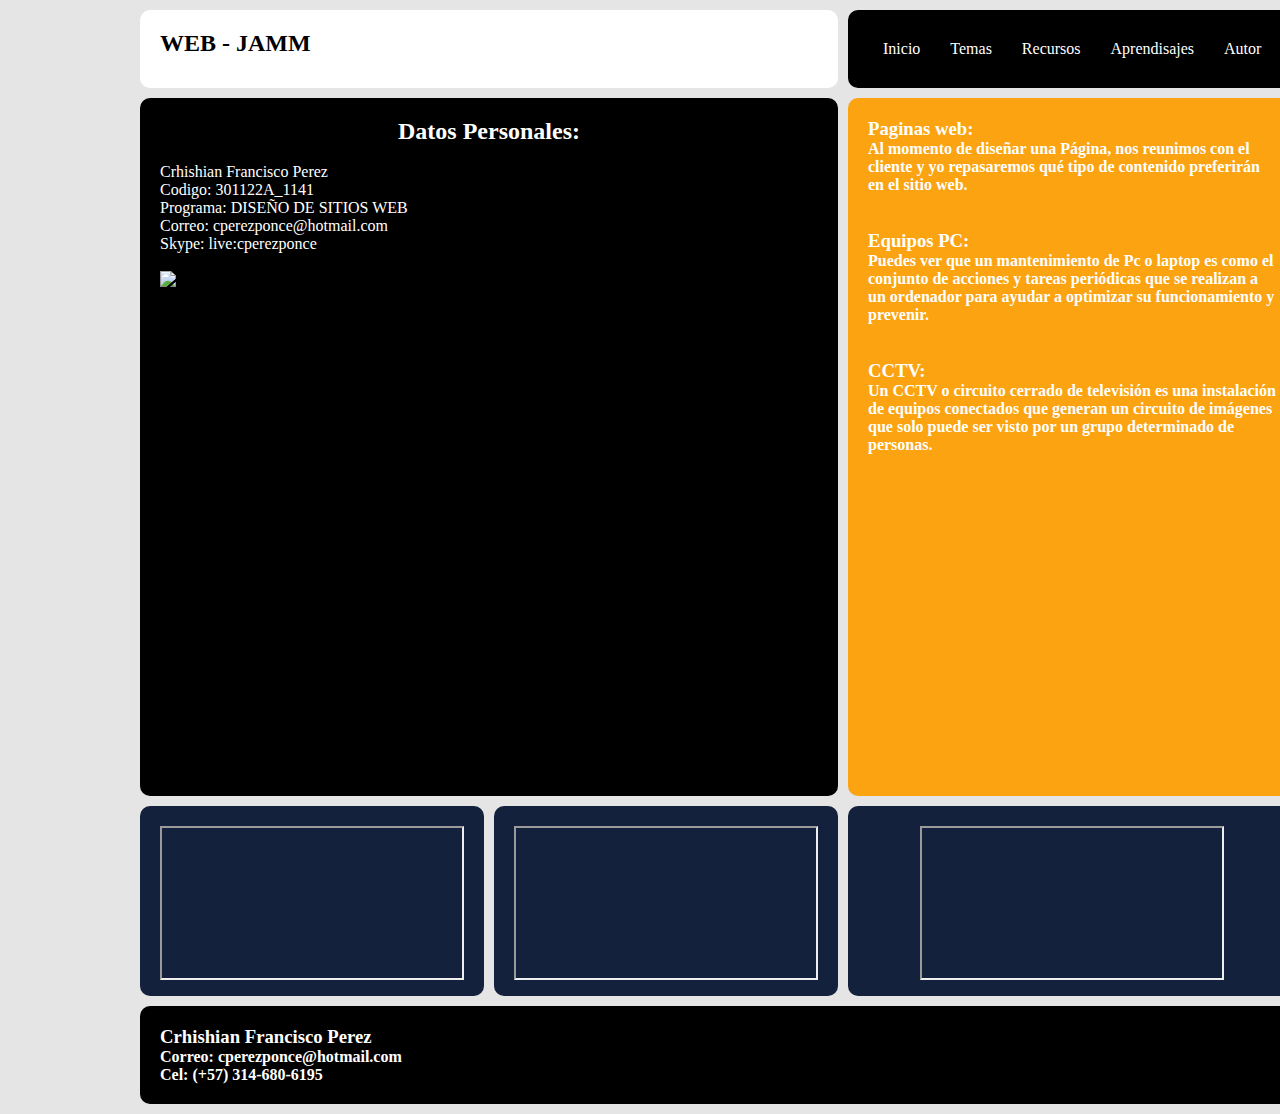
==== autor.html @ d23f327d "Initial commit" ====
<!DOCTYPE html>
<html>
<head>
	<meta charset="utf-8">
	<link href="https://fonts.googleapis.com/css2?family=Tinos&display=swap" rel="stylesheet">
	<link rel="stylesheet" href="css/estilo.css">
	<title>Face 3</title>
</head>
<body>
<header>
	<div class="contenedor">
		<header class="header">
			<h2>WEB - JAMM</h2>
		</header>
		<nav>
			<ul class="nav">
				<li><a href="index.html"> Inicio</a></li>
				<li><a href="#"> Temas</a>
					<ul>
						<li><a href="tema1.html"> Tema 1 </a></li>
						<li><a href="tema2.html"> Tema 2 </a></li>
					</ul>
				</li>
				<li><a href="#"> Recursos</a>
					<ul>
						<li><a href="recursos1.html">Recursos 1</a></li>
						<li><a href="recursos2.html">Recursos 2</a></li>
					</ul>
				</li>
				<li><a href="#">Aprendisajes</a>
					<ul>
						<li><a href="aprendisaje1.html">Aprendisaje 1</a></li>
						<li><a href="aprendisaje2.html">Aprendisaje 2</a></li>
					</ul>
				</li>
				<li><a href="autor.html">Autor</a></li>
			</ul>
		</nav>	
		<main class="contenido">
			<p><h2 style="text-align: center;">Datos Personales:</h2>
			<br>Crhishian Francisco Perez
			<br>Codigo: 301122A_1141
			<br>Programa: DISEÑO DE SITIOS WEB
			<br>Correo: cperezponce@hotmail.com
			<br>Skype: live:cperezponce<br><br>

			<img src="img/Foto.png" class="imagen">	
			<br>
			</p>
		</main>
		<aside class="sidebar">
			<h3>Paginas web: </h3>
			<h4>Al momento de diseñar una Página, nos reunimos con el cliente y yo repasaremos qué tipo de contenido preferirán en el sitio web.</h4>
			<br><br>
			<h3>Equipos PC: </h3>
			<h4>Puedes ver que un mantenimiento de Pc o laptop es como el conjunto de acciones y tareas periódicas que se realizan a un ordenador para ayudar a optimizar su funcionamiento y prevenir.</h4>
			<br><br>
			<h3>CCTV: </h3>
			<h4>Un CCTV o circuito cerrado de televisión es una instalación de equipos conectados que generan un circuito de imágenes que solo puede ser visto por un grupo determinado de personas.</h4><br>
			<iframe src="https://www.facebook.com/plugins/page.php?href=https%3A%2F%2Ffacebook.com%2FUniversidadUNAD%2F&tabs=timeline&width=340&height=500&small_header=false&adapt_container_width=true&hide_cover=false&show_facepile=true&appId" width="340" height="300" style="border:none;overflow:hidden" scrolling="no" frameborder="0" allowfullscreen="true" allow="autoplay; clipboard-write; encrypted-media; picture-in-picture; web-share"></iframe>
		</aside>
		<div class="widget-1">
			<td align="center">
				<iframe src="https://www.youtube.com/embed/BqGufV8aXhY">Paginas web</iframe>
			</td>
		</div>
		<div class="widget-2">
			<td align="center">
				<iframe src="https://www.youtube.com/embed/OvaIIBPoDVI"></iframe>
			</td>
		</div>
		<div class="widget-3">
			<td align="center">
				<iframe src="https://www.youtube.com/embed/4_Z2qLnTv7k"></iframe>
			</td>
		</div>
		<footer class="footer">
		<p><h3>Crhishian Francisco Perez</h3>
		<h4>Correo: cperezponce@hotmail.com</h4>
		<h4>Cel: (+57) 314-680-6195</h4></p>
		</footer>
	</div>
</header>
</body>
</html>
---- css/estilo.css ----
*{
	margin: 0;
	padding: 0;
}
ul, ol {
	list-style: none;
}
body {
	background: #e5e5e5;
	color: white;
	font-family: 'Tinos', serif;
}
embed {

	height: 550px;
	width: 90%;
	max-width: 1000px;


}
.contenedor{
	width: 90%;
	max-width: 1000px;
	margin: 10px auto;
	display: grid;
	grid-gap: 10px;
	grid-template-columns: repeat(3, 1fr);
	grid-template-rows: repeat(4, auto);
	grid-template-areas: "header header nav"						  
						 "contenido contenido sidebar"	
						 "widget-1 widget-2 widget-3"
						 "footer footer footer";
}

.contenedor > div,
.contenedor .header,
.contenedor .nav,
.contenedor .contenido,
.contenedor .sidebar,
.contenedor .footer {
	background: black;
	padding: 20px;
	border-radius: 10px;
}

.contenedor .header {
	background: white;
	color: black;
	grid-area: header;
}
.imagen{
	width: 90%;
	max-width: 1000px;
	margin-top: 50px auto;
 	margin: 0px auto;
}
.center{
	margin-left: auto;
    margin-right: auto;
    display: block
}

.nav {

	text-align: center;
	display: flex;
	flex-direction: row;
	flex-grow: wrap;
	justify-content: space-around;
	align-items: flex-start;
	grid-area: nav;
}
.nav > li{
	float: left;
}
.nav li a{
	background-color: black;
	color: white;
	text-decoration: none;
	padding: 10px 15px;
	display: block;
}

.nav li a: hover{
background: red;
}

.nav li ul{
	display: none;
	margin-left: auto;
	margin-right: auto;
	position: absolute;
	min-width: 140px;
}
.nav li:hover > ul {
display: block;
}

.nav li ul li{
	position: relative;
}

.nav li ul li ul{
	right: 10px;
}

.contenedor .contenido {
	grid-area: contenido;
}

.contenedor .sidebar {
	grid-column: 3 / 4;
	background: #fca311;
}

.contenedor .widget-1,
.contenedor .widget-2,
.contenedor .widget-3

 {
	background: #14213d;
	color: white;
	height: 150px;
	text-align: center;
}

.contenedor .widget-1{
	grid-area: widget-1;
}

.contenedor .widget-2{
	grid-area: widget-2;
}
.contenedor .widget-3{
	grid-area: widget-3;
}

.contenedor .footer {
	background: black;
	color: white;
	grid-area: footer;

}

@media screen and (max-width: 768px){
	.contenedor{
	grid-gap: 5px;
	grid-template-columns: repeat(3, 1fr);
	grid-template-rows: repeat(4, auto);
	grid-template-areas: "header header nav"
					  	 "contenido contenido contenido"
						 "sidebar sidebar sidebar"
						 "widget-1 widget-1 widget-1"
						 "widget-2 widget-2 widget-2"
						 "widget-3 widget-3 widget-3"
						 "footer footer footer";	
	}
.contenedor .sidebar {
	align-items: flex-start;
	margin-top: 50px auto;
 	margin: 0px auto;
}
}
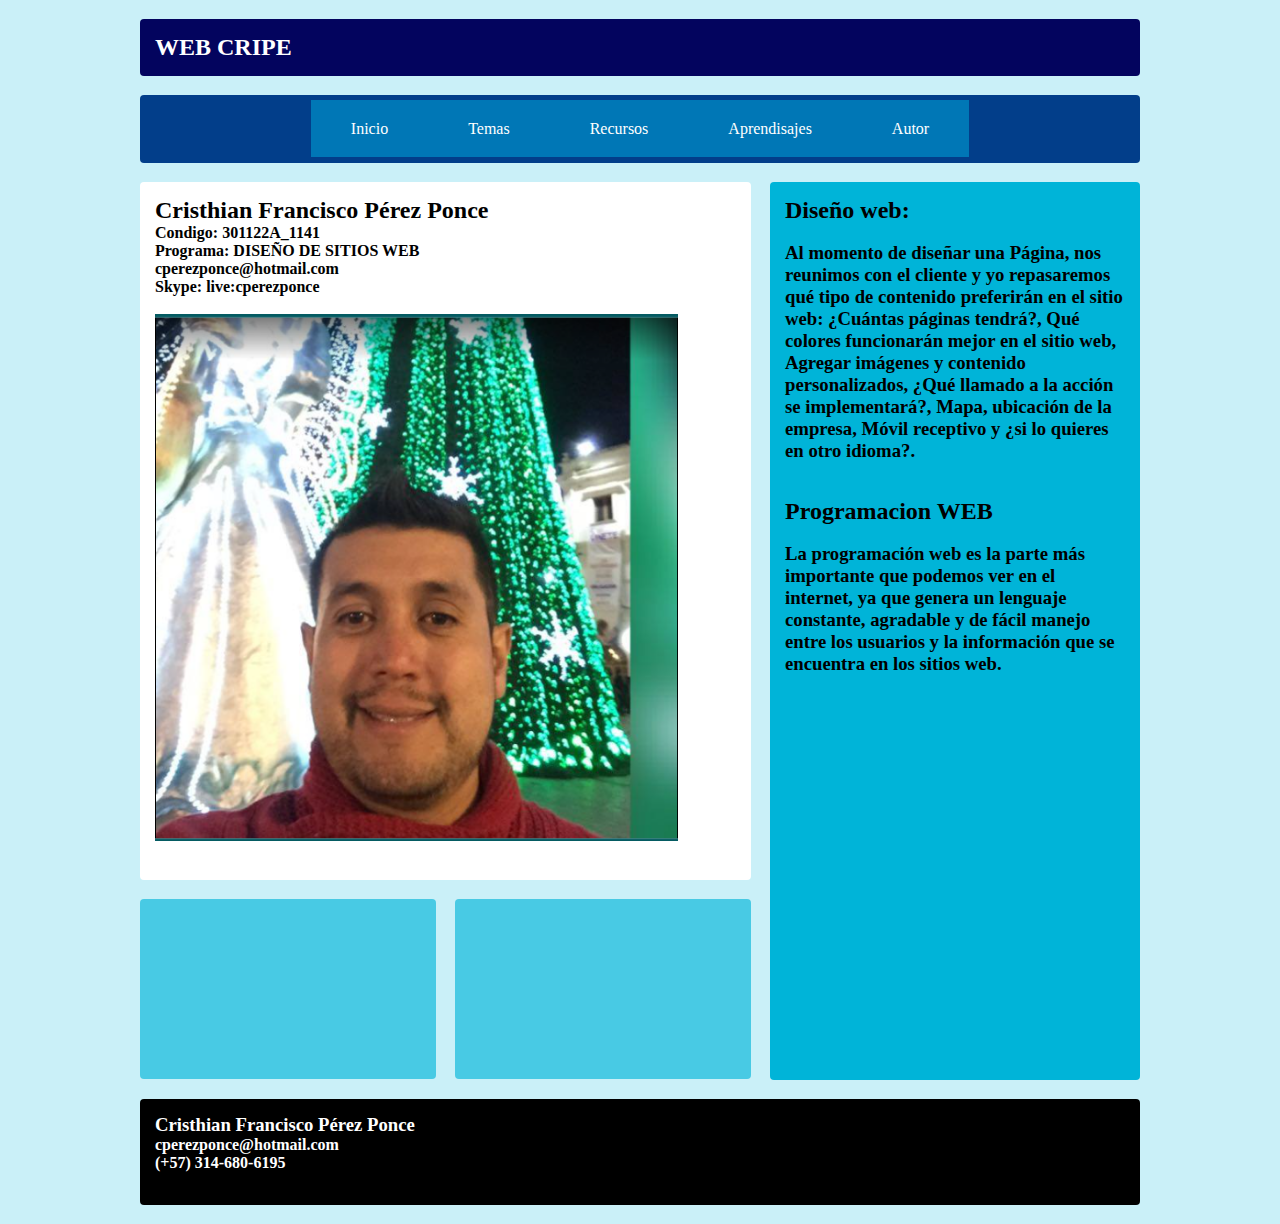
==== commit 615a68dc: "se agrega el proyecto" ====
--- a/autor.html
+++ b/autor.html
@@ -2,84 +2,70 @@
 <html>
 <head>
 	<meta charset="utf-8">
+	<meta name="viewport" content="width=device-width, initial-scale=1">
 	<link href="https://fonts.googleapis.com/css2?family=Tinos&display=swap" rel="stylesheet">
 	<link rel="stylesheet" href="css/estilo.css">
-	<title>Face 3</title>
+	<title>Inicio</title>
 </head>
 <body>
-<header>
 	<div class="contenedor">
 		<header class="header">
-			<h2>WEB - JAMM</h2>
+			<h2>WEB CRIPE</h2>
 		</header>
-		<nav>
-			<ul class="nav">
-				<li><a href="index.html"> Inicio</a></li>
-				<li><a href="#"> Temas</a>
+		<nav class="navegador">
+			<ul class="menu">
+				<li><a href="index.html">Inicio</a></li>
+				<li><a href="tema1.html">Temas</a>
 					<ul>
-						<li><a href="tema1.html"> Tema 1 </a></li>
-						<li><a href="tema2.html"> Tema 2 </a></li>
+						<li><a href="tema1.html"></a>Tema 1</li>
 					</ul>
 				</li>
-				<li><a href="#"> Recursos</a>
+				<li><a href="recurso1.html">Recursos</a>
 					<ul>
-						<li><a href="recursos1.html">Recursos 1</a></li>
-						<li><a href="recursos2.html">Recursos 2</a></li>
+						<li><a href=""></a>Recurso 1</li>
+						<li><a href="recurso2.html"></a>Recurso 2</li>
 					</ul>
 				</li>
-				<li><a href="#">Aprendisajes</a>
+				<li><a href="aprendisaje1.html">Aprendisajes</a>
 					<ul>
-						<li><a href="aprendisaje1.html">Aprendisaje 1</a></li>
-						<li><a href="aprendisaje2.html">Aprendisaje 2</a></li>
+						<li><a href=""></a>Aprendisaje 1</li>
+						<li><a href="aprendisaje2.html"></a>aprendisaje 2</li>
 					</ul>
 				</li>
 				<li><a href="autor.html">Autor</a></li>
 			</ul>
-		</nav>	
+		</nav>
 		<main class="contenido">
-			<p><h2 style="text-align: center;">Datos Personales:</h2>
-			<br>Crhishian Francisco Perez
-			<br>Codigo: 301122A_1141
-			<br>Programa: DISEÑO DE SITIOS WEB
-			<br>Correo: cperezponce@hotmail.com
-			<br>Skype: live:cperezponce<br><br>
+			<h2>Cristhian Francisco Pérez Ponce</h2>
+			<h4>Condigo: 301122A_1141</h4>
+			<h4>Programa: DISEÑO DE SITIOS WEB</h4>
+			<h4>cperezponce@hotmail.com</h4>
+			<h4>Skype: live:cperezponce</h4>
+			<br>
+			<img class="imagen" src="img/foto1.PNG"><br><br>
 
-			<img src="img/Foto.png" class="imagen">	
-			<br>
-			</p>
 		</main>
 		<aside class="sidebar">
-			<h3>Paginas web: </h3>
-			<h4>Al momento de diseñar una Página, nos reunimos con el cliente y yo repasaremos qué tipo de contenido preferirán en el sitio web.</h4>
-			<br><br>
-			<h3>Equipos PC: </h3>
-			<h4>Puedes ver que un mantenimiento de Pc o laptop es como el conjunto de acciones y tareas periódicas que se realizan a un ordenador para ayudar a optimizar su funcionamiento y prevenir.</h4>
-			<br><br>
-			<h3>CCTV: </h3>
-			<h4>Un CCTV o circuito cerrado de televisión es una instalación de equipos conectados que generan un circuito de imágenes que solo puede ser visto por un grupo determinado de personas.</h4><br>
-			<iframe src="https://www.facebook.com/plugins/page.php?href=https%3A%2F%2Ffacebook.com%2FUniversidadUNAD%2F&tabs=timeline&width=340&height=500&small_header=false&adapt_container_width=true&hide_cover=false&show_facepile=true&appId" width="340" height="300" style="border:none;overflow:hidden" scrolling="no" frameborder="0" allowfullscreen="true" allow="autoplay; clipboard-write; encrypted-media; picture-in-picture; web-share"></iframe>
+			<h2>Diseño web:</h2><br>
+			<h3>Al momento de diseñar una Página, nos reunimos con el cliente y yo repasaremos qué tipo de contenido preferirán en el sitio web: ¿Cuántas páginas tendrá?, Qué colores funcionarán mejor en el sitio web, Agregar imágenes y contenido personalizados, ¿Qué llamado a la acción se implementará?, Mapa, ubicación de la empresa, Móvil receptivo y ¿si lo quieres en otro idioma?.</h3><br><br>
+			<h2>Programacion WEB</h2><br>
+			<h3>La programación web es la parte más importante que podemos ver en el internet, ya que genera un lenguaje constante, agradable y de fácil manejo entre los usuarios y la información que se encuentra en los sitios web.</h3><br><br>
+			<iframe src="https://www.facebook.com/plugins/page.php?href=https%3A%2F%2Ffacebook.com%2FUniversidadUNAD%2F&tabs=timeline&width=340&height=500&small_header=false&adapt_container_width=true&hide_cover=false&show_facepile=true&appId" width="340" height="350" style="border:none;overflow:hidden" scrolling="no" frameborder="0" allowfullscreen="true" allow="autoplay; clipboard-write; encrypted-media; picture-in-picture; web-share"></iframe>
+
 		</aside>
-		<div class="widget-1">
-			<td align="center">
-				<iframe src="https://www.youtube.com/embed/BqGufV8aXhY">Paginas web</iframe>
-			</td>
+		<div class="whidget-1">
+			<iframe class="container" style="margin-top: 5px;" width="250px" src="https://www.youtube.com/embed/m86Bdh47IZM" title="YouTube video player" frameborder="0" allow="accelerometer; autoplay; clipboard-write; encrypted-media; gyroscope; picture-in-picture" allowfullscreen></iframe>
 		</div>
-		<div class="widget-2">
-			<td align="center">
-				<iframe src="https://www.youtube.com/embed/OvaIIBPoDVI"></iframe>
-			</td>
-		</div>
-		<div class="widget-3">
-			<td align="center">
-				<iframe src="https://www.youtube.com/embed/4_Z2qLnTv7k"></iframe>
-			</td>
+		<div class="whidget-2">
+			<iframe class="container" style="margin-top: 5px;" width="250px" src="https://www.youtube.com/embed/nl2rusv9i8Q" title="YouTube video player" frameborder="0" allow="accelerometer; autoplay; clipboard-write; encrypted-media; gyroscope; picture-in-picture" allowfullscreen></iframe>
 		</div>
 		<footer class="footer">
-		<p><h3>Crhishian Francisco Perez</h3>
-		<h4>Correo: cperezponce@hotmail.com</h4>
-		<h4>Cel: (+57) 314-680-6195</h4></p>
+			<h3>Cristhian Francisco Pérez Ponce</h3>
+			<h4>cperezponce@hotmail.com</h4>
+			<h4>(+57) 314-680-6195</h4>
+			<img src="">
 		</footer>
 	</div>
-</header>
+
 </body>
 </html>--- a/css/estilo.css
+++ b/css/estilo.css
@@ -2,140 +2,137 @@
 	margin: 0;
 	padding: 0;
 }
+
+body{
+	background: #caf0f8;
+	color: black;
+	font-family: 'Tinos', serif;
+}
 ul, ol {
 	list-style: none;
+	display: inline-block;
 }
-body {
-	background: #e5e5e5;
-	color: white;
-	font-family: 'Tinos', serif;
-}
-embed {
 
-	height: 550px;
+.contenedor {
 	width: 90%;
 	max-width: 1000px;
-
-
-}
-.contenedor{
-	width: 90%;
-	max-width: 1000px;
-	margin: 10px auto;
+	margin: 19px auto;
 	display: grid;
-	grid-gap: 10px;
+	grid-gap: 19px;
 	grid-template-columns: repeat(3, 1fr);
 	grid-template-rows: repeat(4, auto);
-	grid-template-areas: "header header nav"						  
-						 "contenido contenido sidebar"	
-						 "widget-1 widget-2 widget-3"
+
+	grid-template-areas: "header header header"
+						 "navegador navegador navegador"
+						 "contenido contenido sidebar"
+						 "whidget-1 whidget-2 sidebar"
 						 "footer footer footer";
 }
 
 .contenedor > div,
 .contenedor .header,
-.contenedor .nav,
+.contenedor .navegador,
 .contenedor .contenido,
 .contenedor .sidebar,
 .contenedor .footer {
-	background: black;
-	padding: 20px;
-	border-radius: 10px;
+	background: white;
+	padding: 15px;
+	border-radius: 4px;
 }
 
 .contenedor .header {
-	background: white;
-	color: black;
+	background: #03045e;
+	color: white;
 	grid-area: header;
 }
-.imagen{
-	width: 90%;
-	max-width: 1000px;
-	margin-top: 50px auto;
- 	margin: 0px auto;
-}
-.center{
-	margin-left: auto;
-    margin-right: auto;
-    display: block
+
+.contenedor .navegador{
+	background: #023e8a;
+	color: white;
+	grid-area: navegador;
 }
 
-.nav {
-
+.menu {
+	padding: 10px 20px;
 	text-align: center;
 	display: flex;
 	flex-direction: row;
-	flex-grow: wrap;
-	justify-content: space-around;
+	flex-wrap: wrap;
+	justify-content: center;
 	align-items: flex-start;
-	grid-area: nav;
 }
-.nav > li{
+
+.menu > li{
 	float: left;
 }
-.nav li a{
-	background-color: black;
+
+.menu li a{
+	background-color: #0077b6;
 	color: white;
 	text-decoration: none;
-	padding: 10px 15px;
-	display: block;
+	padding: 20px 40px;
 }
 
-.nav li a: hover{
-background: red;
+.menu li a:hover{
+	background-color: #0077b6;
 }
 
-.nav li ul{
+.menu li ul{
 	display: none;
 	margin-left: auto;
 	margin-right: auto;
 	position: absolute;
 	min-width: 140px;
 }
-.nav li:hover > ul {
-display: block;
+
+.menu li: hover > ul{
+	display: block;
 }
 
-.nav li ul li{
+.menu li ul li{
 	position: relative;
 }
 
-.nav li ul li ul{
-	right: 10px;
+.menu li ul li ul{
+	right: 140px;
 }
 
-.contenedor .contenido {
-	grid-area: contenido;
+.contenedor .contenido{
+grid-area: contenido;
 }
+
+.imagen{
+	width: 90%;
+	max-width: 1000px;
+
+	}
 
 .contenedor .sidebar {
 	grid-column: 3 / 4;
-	background: #fca311;
+	background: #00b4d8;
+	min-height: 100px;
+	grid-area: sidebar;
 }
 
-.contenedor .widget-1,
-.contenedor .widget-2,
-.contenedor .widget-3
-
- {
-	background: #14213d;
+.contenedor .whidget-1,
+.contenedor .whidget-2{
+	background: #48cae4;
 	color: white;
 	height: 150px;
 	text-align: center;
+	align-items: center;
+	justify-content: center;
 }
 
-.contenedor .widget-1{
-	grid-area: widget-1;
+.contenedor .whidget-1{
+	grid-area: whidget-1;
 }
 
-.contenedor .widget-2{
-	grid-area: widget-2;
-}
-.contenedor .widget-3{
-	grid-area: widget-3;
+.contenedor .whidget-2{
+	grid-area: whidget-2;
 }
 
-.contenedor .footer {
+.contenedor .footer{
 	background: black;
 	color: white;
 	grid-area: footer;
@@ -143,21 +140,19 @@
 }
 
 @media screen and (max-width: 768px){
+
 	.contenedor{
-	grid-gap: 5px;
-	grid-template-columns: repeat(3, 1fr);
-	grid-template-rows: repeat(4, auto);
-	grid-template-areas: "header header nav"
-					  	 "contenido contenido contenido"
+		grid-template-areas: "header header header"
+							"navegador navegador navegador"
+						 "contenido contenido contenedor"
 						 "sidebar sidebar sidebar"
-						 "widget-1 widget-1 widget-1"
-						 "widget-2 widget-2 widget-2"
-						 "widget-3 widget-3 widget-3"
-						 "footer footer footer";	
+						 "whidget-1 whidget-2 whidget-2"
+						 "footer footer footer";
 	}
-.contenedor .sidebar {
-	align-items: flex-start;
-	margin-top: 50px auto;
- 	margin: 0px auto;
-}
+.menu li a{
+	background-color: black;
+	color: white;
+	text-decoration: none;
+	padding: 10px 20px;
+}	
 }